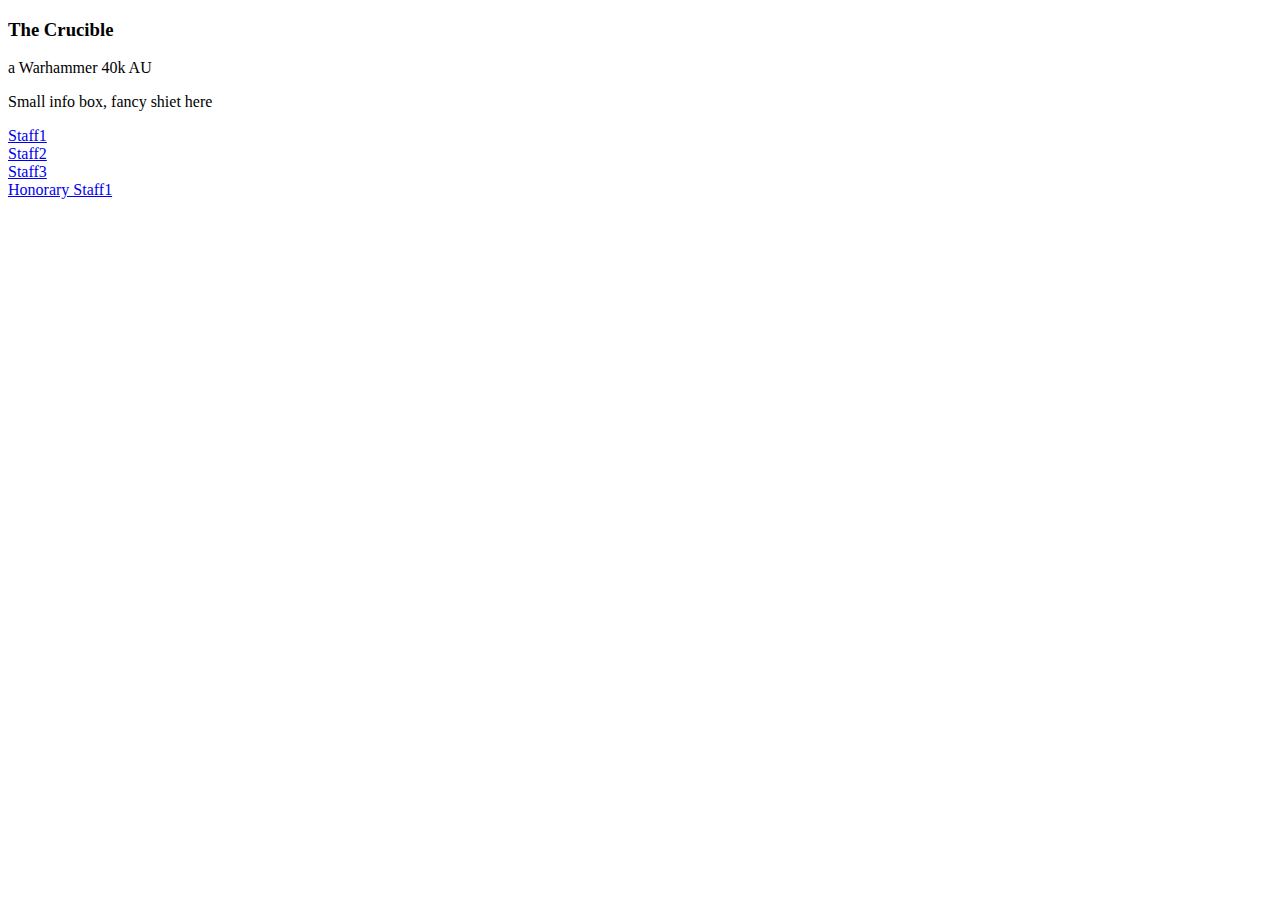
==== index.html @ e96f4a74 "Created an Index HTML and CSS" ====
<!DOCTYPE html>
<html>
<head>
	<title>Index</title>
</head>
<body>

<!-- Header -->
<header>
	<link rel="stylesheet" type="text/css" href="css/index.css">
	<h3 class="Header">The Crucible</h3>
</header>
<body>
	<p class="text">a Warhammer 40k AU</p>
</body>

<main>
	<p>Small info box, fancy shiet here</p>
	<p><a href="link to profile">Staff1</a><br>
	<a href="link to profile">Staff2</a><br>
	<a href="link to profile">Staff3</a><br>
	<a href="link to profile">Honorary Staff1</a></p>
<!-- Nav point here somehow -->
</main>
</html>
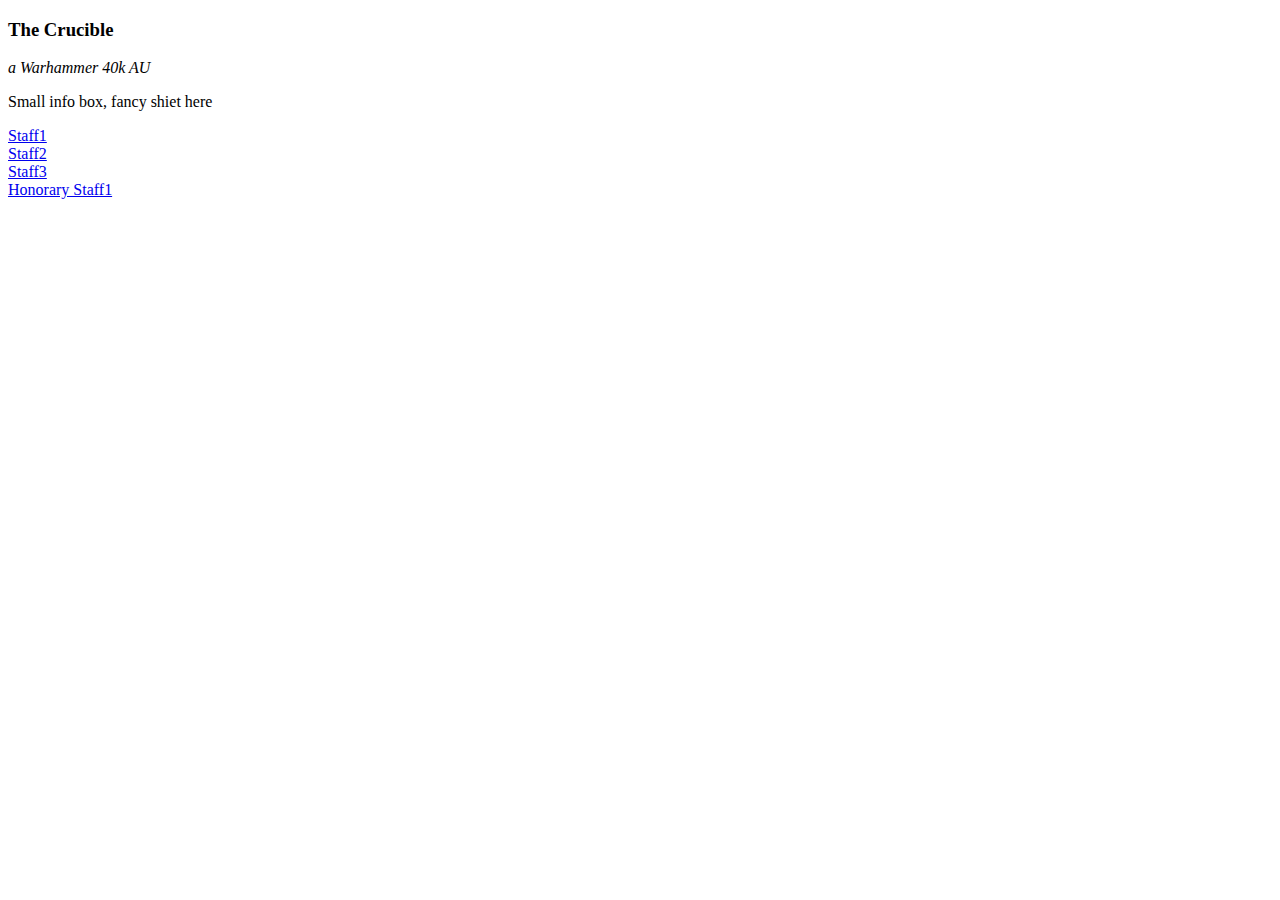
==== commit ec29b316: "Fixed some fonts" ====
--- a/index.html
+++ b/index.html
@@ -11,7 +11,7 @@
 	<h3 class="Header">The Crucible</h3>
 </header>
 <body>
-	<p class="text">a Warhammer 40k AU</p>
+	<p class="text"><i>a Warhammer 40k AU</i></p>
 </body>
 
 <main>
